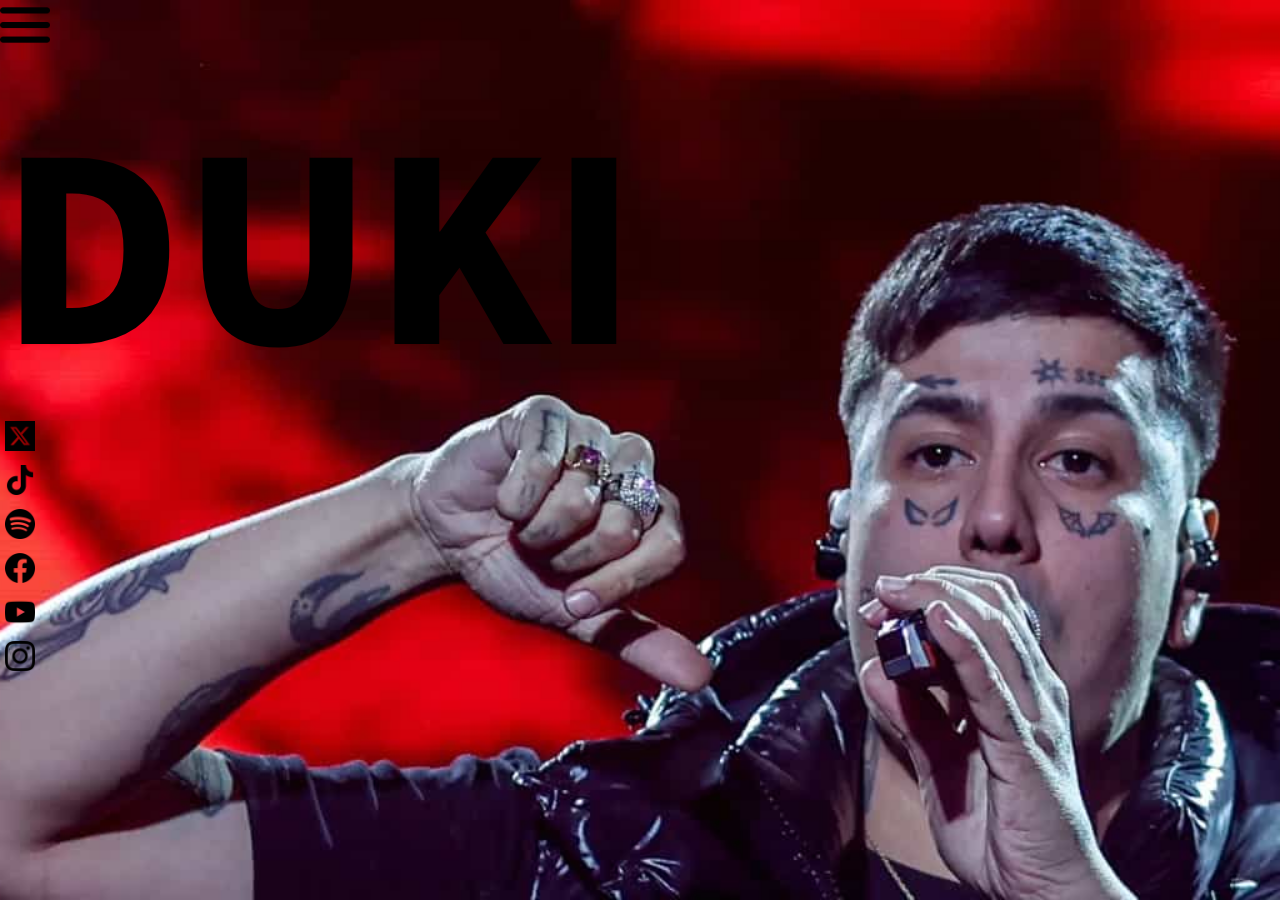
==== index.html @ d8f94e11 "primer commit" ====
<!DOCTYPE html>
<html lang="en">
<head>
    <meta charset="UTF-8">
    <meta name="viewport" content="width=device-width, initial-scale=1.0">
    <link rel="stylesheet" href="./css/style.css">
    <title>Duki Web</title>
</head>
<body class="body-index">
    <header class="header">
		<div class="container">
		<div class="btn-menu">
			<label class="logo-menu" for="btn-menu"><img src="./img/menu-burger.png" alt=""></label>
		</div>
        <input type="checkbox" id="btn-menu">
        <div class="container-menu">
        <div class="cont-menu">
            <nav>
                <a href="./index.html">Inicio</a>
                <a href="./pages/bio.html">Biografia</a>
                <a href="./pages/hits.html">Galeria</a>
                <a href="./pages/tour.html">Tour</a>
                <a href="./pages/discografica.html">Discografica</a>
                <a href="./pages/tienda.html">Tienda</a>
                <a href="./pages/contacto.html">Contacto</a>
            </nav>
        <label class="logo-cross" for="btn-menu"><img src="./img/cross.png" alt=""></label>
        </div>
        </div>      
    </header>
    <main>
        <section>
            <h1 class="h1-index">DUKI</h1>
        </section>        
    </main>
    <footer>
        <!--REDES-->
        <ul>
            <li><a href="https://x.com/DukiSSJ?ref_src=twsrc%5Egoogle%7Ctwcamp%5Eserp%7Ctwgr%5Eauthor" target="_blank"><img src="./img/twitter-alt-square.png" alt=""></a></li>
            <li><a href="https://www.tiktok.com/@duki?lang=es" target="_blank"><img src="./img/tik-tok.png" alt=""></a></li>
            <li><a href="https://open.spotify.com/intl-es/artist/1bAftSH8umNcGZ0uyV7LMg" target="_blank"><img src="./img/spotify.png" alt=""></a></li>
            <li><a href="https://www.facebook.com/DUKISSJ/" target="_blank"><img src="./img/facebook.png" alt=""></a></li>
            <li><a href="https://www.youtube.com/channel/UCJUYcEdvnYFGajHBW0Nao3w" target="_blank"><img src="./img/youtube.png" alt=""></a></li>
            <li><a href="https://www.instagram.com/duki/" target="_blank"><img src="./img/instagram.png" alt=""></a></li>
        </ul>
    </footer>
</body>
</html>
---- css/style.css ----
@import url('https://fonts.googleapis.com/css2?family=Noto+Sans+JP:wght@100..900&display=swap');

*{
    margin: 0;
    padding: 0;
    box-sizing: border-box;
}

/*CSS INDEX*/

/*Menù lateral*/
#btn-menu{
	display: none;
}
.container-menu{
	position: absolute;
	background: rgba(0,0,0);
	width: 100%;
	height: 100vh;
	top: 0;left: 0;
	transition: all 500ms ease;
	opacity: 0;
	visibility: hidden;	
	z-index: 2;
}
#btn-menu:checked ~ .container-menu{
	opacity: 1;
	visibility: visible;
}
.cont-menu{
	width: 100%;
	max-width: 250px;
	background: #1c1c1c;
	height: 100vh;
	position: relative;
	transition: all 500ms ease;
	transform: translateX(-100%);
}
#btn-menu:checked ~ .container-menu .cont-menu{
	transform: translateX(0%);
}
.cont-menu nav{
	transform: translateY(15%);
}
.cont-menu nav a{
	display: block;
	text-decoration: none;
	padding: 20px;
	color: #c7c7c7;
	border-left: 5px solid transparent;
	transition: all 400ms ease;
	font-family: 'Noto Sans JP';
	font-weight: 500;
}
.cont-menu nav a:hover{
	border-left: 5px solid #c7c7c7;
	background: #1f1f1f;
}
.cont-menu label{
	position: absolute;
	right: 5px;
	top: 10px;
	color: #fff;
	cursor: pointer;
	font-size: 18px;
}
/*Fin de Menù lateral*/


.logo-menu img{
	display: inline;
	width: 50px;
	height: 50px;
}
.logo-cross img{
	display: inline;
	width: 30px;
	height: 30px;
}

.h1-index{
	font-family: 'Noto Sans JP';
	font-weight: 900;
	font-size: 250px;
}

.body-index{
	background-image: url(../img/duki-index.jpg);
	background-repeat: no-repeat;
	background-position: center center;
	background-attachment: fixed;
	background-size: cover;
}
footer{
	position: absolute;
	z-index: 1;
}
footer ul li img{
	width: 30px;
	height: 30px;
	margin: 5px;
}

/* FIN CSS INDEX */

/* CSS BIO */

.body-bio{
	background-color: #646672;
}

.section-text-bio{
	width: 700px;
	height: 875px;
}

.h1-bio{
	display: block;
	font-family: 'Noto Sans JP';
	font-weight: 600;
	font-size: 50px;
	text-align: center;
	margin: 30px;
}

.text-bio{
	width: 650px;
	height: 700px;
	overflow: auto;
}

.text-bio p {
	font-family: 'Noto Sans JP';
	font-weight: 200;
	padding: 5px;
	text-align: justify;
}
.section-img-bio img{
	width: 650px;
	height: 700px;
}

/* CCS GALERIA */

.main-galeria section h1, .main-galeria section h2{
	font-family: 'Noto Sans JP';
	font-weight: 600;
	font-size: 50px;
	margin: 30px;
}

.fotos img{
	display: inline;
	width: 400px;
	height: 300px;
}

/* CSS TOUR*/

.body-tour{
	background-image: url(../img/WhatsApp\ Image\ 2024-07-27\ at\ 21.27.11.jpeg);
	background-repeat: no-repeat;
	background-position: center center;
	background-attachment: fixed;
	background-size: cover;
}

.body-tour main section h1{
	font-family: 'Noto Sans JP';
	font-weight: 600;
	font-size: 75px;
	text-align: center;
	color: white;
	margin: 10px;
}

.body-tour main section table{
	font-family: 'Noto Sans JP';
	font-weight: 400;
	font-size: 30px;
	color: black;
}

.comprar{
	text-decoration: none;
}

/* CSS DISCOGRAFICA */

.body-discografica main section div h1{
	font-family: 'Noto Sans JP';
	font-weight: 500;
	font-size: 50px;
}

.body-discografica main section div p{
	font-family: 'Noto Sans JP';
	font-weight: 300;
	font-size: 25px;
}

/* CSS TIENDA */

.tienda{
	font-family: 'Noto Sans JP';
	font-weight: 800;
	font-size: 150px;
	text-align: center;
	background-image: url(../img/ameri.jpeg);
	background-repeat: no-repeat;
	background-position: center center;
	background-attachment: fixed;
	background-size: cover; 
}

.tarjeta-producto{
	width: 410px;
	height: 460px;
	border: 2px solid gray;
	margin: 20px;
	text-align: center;
}

.tarjeta-producto img{
	width: 100%;
	height: 350px;
}
.tarjeta-producto h2{
	margin-bottom: 5px;
	font-family: 'Noto Sans JP';
	font-weight: 500;
}
.tarjeta-producto a{
	background-color: #1c1c1c;
	text-decoration: none;
	color: white;
	padding: 2px;
	font-family: 'Note Sans JP';
	font-weight: 200;
}

/* CSS CONTACTO */

.body-contacto main section div h1{
	font-family: 'Noto Sans JP';
	font-weight: 500;
	font-size: 50px;
}

.body-contacto main section div p{
	font-family: 'Noto Sans JP';
	font-size: 25px;
	width: 500px;
}

form{
	width: 500px;
}

.form-group{
	font-family: 'Noto Sans JP';
	font-weight: 500;
	font-size: 20px;
}
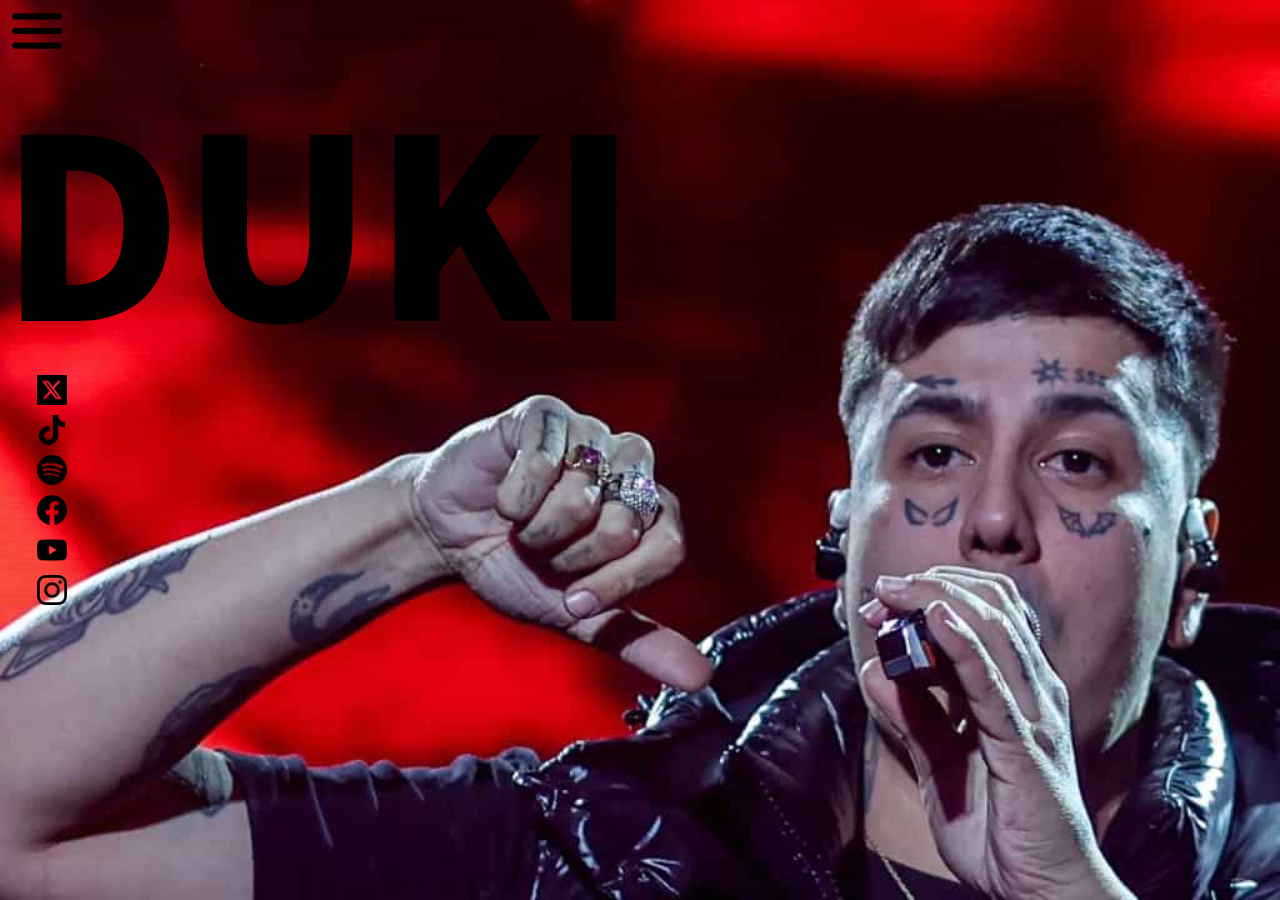
==== commit e393c45a: "aplicando boostrap" ====
--- a/index.html
+++ b/index.html
@@ -1,48 +1,67 @@
 <!DOCTYPE html>
 <html lang="en">
+
 <head>
     <meta charset="UTF-8">
     <meta name="viewport" content="width=device-width, initial-scale=1.0">
     <link rel="stylesheet" href="./css/style.css">
-    <title>Duki Web</title>
+    <link href="https://cdn.jsdelivr.net/npm/bootstrap@5.3.3/dist/css/bootstrap.min.css" rel="stylesheet"
+        integrity="sha384-QWTKZyjpPEjISv5WaRU9OFeRpok6YctnYmDr5pNlyT2bRjXh0JMhjY6hW+ALEwIH" crossorigin="anonymous">
+    <title>DataDuki</title>
 </head>
+
 <body class="body-index">
     <header class="header">
-		<div class="container">
-		<div class="btn-menu">
-			<label class="logo-menu" for="btn-menu"><img src="./img/menu-burger.png" alt=""></label>
-		</div>
-        <input type="checkbox" id="btn-menu">
-        <div class="container-menu">
-        <div class="cont-menu">
-            <nav>
-                <a href="./index.html">Inicio</a>
-                <a href="./pages/bio.html">Biografia</a>
-                <a href="./pages/hits.html">Galeria</a>
-                <a href="./pages/tour.html">Tour</a>
-                <a href="./pages/discografica.html">Discografica</a>
-                <a href="./pages/tienda.html">Tienda</a>
-                <a href="./pages/contacto.html">Contacto</a>
-            </nav>
-        <label class="logo-cross" for="btn-menu"><img src="./img/cross.png" alt=""></label>
+        <button class="btn btn-outline menu-boton" type="button" data-bs-toggle="offcanvas"
+            data-bs-target="#offcanvasWithBothOptions" aria-controls="offcanvasWithBothOptions"><img src=".//img/menu-burger.png" alt="">
+        </button>
+
+        <div class="offcanvas offcanvas-start menu-color" data-bs-scroll="true" tabindex="-1" id="offcanvasWithBothOptions"
+            aria-labelledby="offcanvasWithBothOptionsLabel">
+            <div class="offcanvas-header menu-color">
+                <h5 class="offcanvas-title nav-color" id="offcanvasWithBothOptionsLabel">DataDuki</h5>
+                <button type="button" class="btn-close" data-bs-dismiss="offcanvas" aria-label="Close"></button>
+            </div>
+            <div class="offcanvas-body menu-color">
+                <nav>
+                    <ul>
+                        <li><a href="./index.html">Inicio</a></li>
+                        <li><a href="./pages/bio.html">Biografia</a></li>
+                        <li><a href="./pages/hits.html">Galeria</a></li>
+                        <li><a href="./pages/tour.html">Tour</a></li>
+                        <li><a href="./pages/discografica.html">Discografica</a></li>
+                        <li><a href="./pages/tienda.html">Tienda</a></li>
+                        <li><a href="./pages/contacto.html">Contacto</a></li>
+                    </ul>
+                </nav>
+            </div>
         </div>
-        </div>      
     </header>
     <main>
         <section>
             <h1 class="h1-index">DUKI</h1>
-        </section>        
+        </section>
     </main>
     <footer>
         <!--REDES-->
         <ul>
-            <li><a href="https://x.com/DukiSSJ?ref_src=twsrc%5Egoogle%7Ctwcamp%5Eserp%7Ctwgr%5Eauthor" target="_blank"><img src="./img/twitter-alt-square.png" alt=""></a></li>
-            <li><a href="https://www.tiktok.com/@duki?lang=es" target="_blank"><img src="./img/tik-tok.png" alt=""></a></li>
-            <li><a href="https://open.spotify.com/intl-es/artist/1bAftSH8umNcGZ0uyV7LMg" target="_blank"><img src="./img/spotify.png" alt=""></a></li>
-            <li><a href="https://www.facebook.com/DUKISSJ/" target="_blank"><img src="./img/facebook.png" alt=""></a></li>
-            <li><a href="https://www.youtube.com/channel/UCJUYcEdvnYFGajHBW0Nao3w" target="_blank"><img src="./img/youtube.png" alt=""></a></li>
-            <li><a href="https://www.instagram.com/duki/" target="_blank"><img src="./img/instagram.png" alt=""></a></li>
+            <li><a href="https://x.com/DukiSSJ?ref_src=twsrc%5Egoogle%7Ctwcamp%5Eserp%7Ctwgr%5Eauthor"
+                    target="_blank"><img src="./img/twitter-alt-square.png" alt=""></a></li>
+            <li><a href="https://www.tiktok.com/@duki?lang=es" target="_blank"><img src="./img/tik-tok.png" alt=""></a>
+            </li>
+            <li><a href="https://open.spotify.com/intl-es/artist/1bAftSH8umNcGZ0uyV7LMg" target="_blank"><img
+                        src="./img/spotify.png" alt=""></a></li>
+            <li><a href="https://www.facebook.com/DUKISSJ/" target="_blank"><img src="./img/facebook.png" alt=""></a>
+            </li>
+            <li><a href="https://www.youtube.com/channel/UCJUYcEdvnYFGajHBW0Nao3w" target="_blank"><img
+                        src="./img/youtube.png" alt=""></a></li>
+            <li><a href="https://www.instagram.com/duki/" target="_blank"><img src="./img/instagram.png" alt=""></a>
+            </li>
         </ul>
     </footer>
+    <script src="https://cdn.jsdelivr.net/npm/bootstrap@5.3.3/dist/js/bootstrap.bundle.min.js"
+        integrity="sha384-YvpcrYf0tY3lHB60NNkmXc5s9fDVZLESaAA55NDzOxhy9GkcIdslK1eN7N6jIeHz"
+        crossorigin="anonymous"></script>
 </body>
+
 </html>--- a/css/style.css
+++ b/css/style.css
@@ -8,80 +8,34 @@
 
 /*CSS INDEX*/
 
-/*Menù lateral*/
-#btn-menu{
-	display: none;
-}
-.container-menu{
-	position: absolute;
-	background: rgba(0,0,0);
-	width: 100%;
-	height: 100vh;
-	top: 0;left: 0;
-	transition: all 500ms ease;
-	opacity: 0;
-	visibility: hidden;	
-	z-index: 2;
-}
-#btn-menu:checked ~ .container-menu{
-	opacity: 1;
-	visibility: visible;
-}
-.cont-menu{
-	width: 100%;
-	max-width: 250px;
-	background: #1c1c1c;
-	height: 100vh;
-	position: relative;
-	transition: all 500ms ease;
-	transform: translateX(-100%);
-}
-#btn-menu:checked ~ .container-menu .cont-menu{
-	transform: translateX(0%);
-}
-.cont-menu nav{
-	transform: translateY(15%);
-}
-.cont-menu nav a{
-	display: block;
-	text-decoration: none;
-	padding: 20px;
-	color: #c7c7c7;
-	border-left: 5px solid transparent;
-	transition: all 400ms ease;
-	font-family: 'Noto Sans JP';
-	font-weight: 500;
-}
-.cont-menu nav a:hover{
-	border-left: 5px solid #c7c7c7;
-	background: #1f1f1f;
-}
-.cont-menu label{
-	position: absolute;
-	right: 5px;
-	top: 10px;
-	color: #fff;
-	cursor: pointer;
-	font-size: 18px;
-}
-/*Fin de Menù lateral*/
-
-
-.logo-menu img{
-	display: inline;
+header button img{
 	width: 50px;
 	height: 50px;
 }
-.logo-cross img{
-	display: inline;
-	width: 30px;
-	height: 30px;
+
+.menu-boton{
+	border: none !important;
+}
+
+.btn-close{
+	--bs-btn-close-focus-shadow: none !important;
+}
+
+.menu-color{
+	background-color: black;
+}
+
+.nav-color{
+	color: #C9D1DD;
+	font-family: 'Noto Sans JP';
+	font-weight: 500;
 }
 
 .h1-index{
 	font-family: 'Noto Sans JP';
 	font-weight: 900;
 	font-size: 250px;
+	color: black;
 }
 
 .body-index{
@@ -101,6 +55,16 @@
 	margin: 5px;
 }
 
+li{
+	list-style-type: none;
+}
+li a{
+	text-decoration: none;
+	color: #C9D1DD;
+	font-family: 'Noto Sans JP';
+	font-weight: 500;
+}
+
 /* FIN CSS INDEX */
 
 /* CSS BIO */
@@ -170,19 +134,25 @@
 	font-weight: 600;
 	font-size: 75px;
 	text-align: center;
-	color: white;
+	color: #E30413;
 	margin: 10px;
 }
 
-.body-tour main section table{
-	font-family: 'Noto Sans JP';
-	font-weight: 400;
-	font-size: 30px;
-	color: black;
-}
-
-.comprar{
-	text-decoration: none;
+.btn-primary {
+    
+    --bs-btn-bg: #E30413 !important;
+    --bs-btn-border-color: #E30413 !important;
+    
+    --bs-btn-hover-bg: #E30413 !important;
+    --bs-btn-hover-border-color: #E30413 !important;
+    
+    
+    --bs-btn-active-bg: #E30413 !important;
+    --bs-btn-active-border-color: #E30413 !important;
+    
+    
+    --bs-btn-disabled-bg: #E30413 !important;
+    --bs-btn-disabled-border-color: #E30413 !important;
 }
 
 /* CSS DISCOGRAFICA */
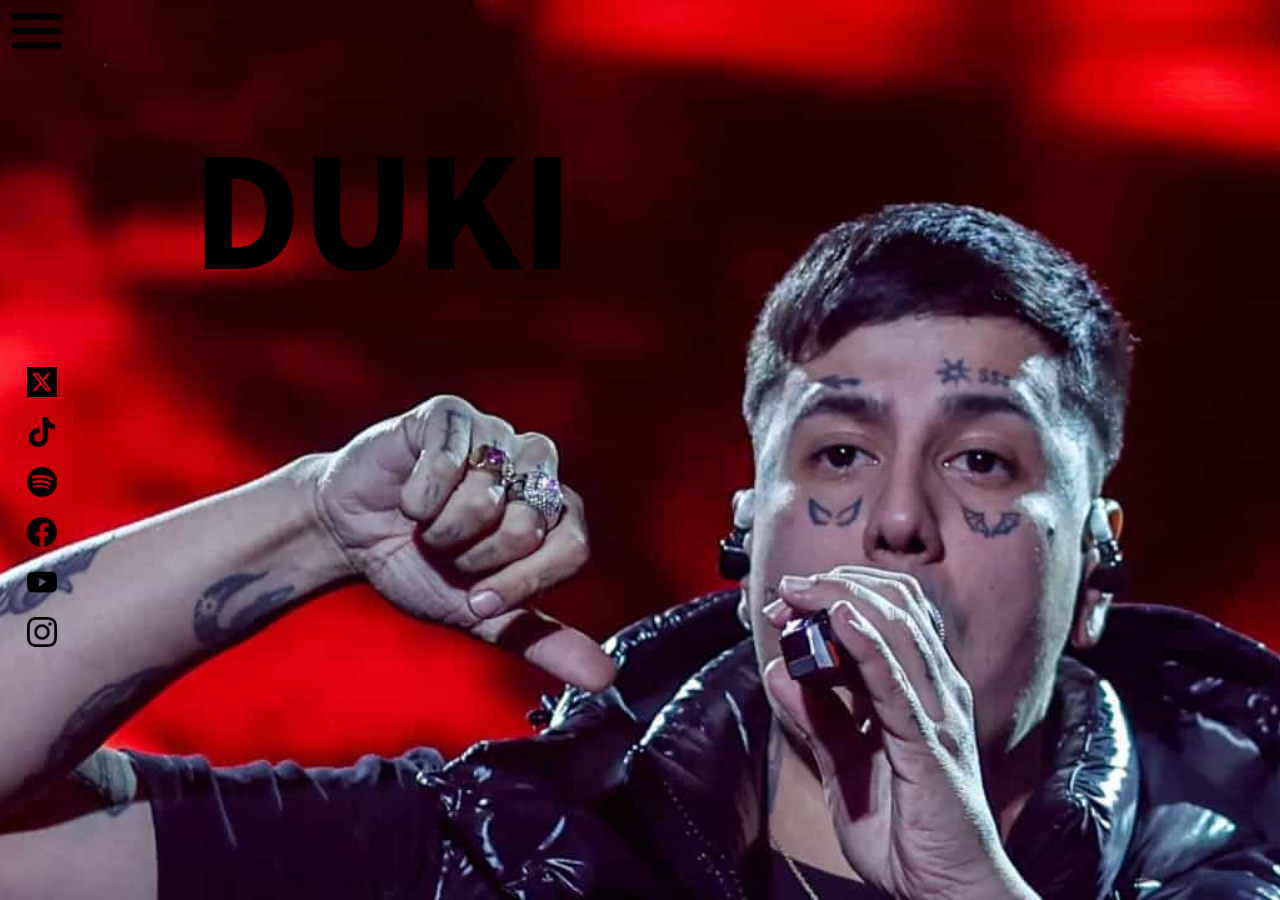
==== commit 2bc7d889: "aplicando grid" ====
--- a/index.html
+++ b/index.html
@@ -37,10 +37,8 @@
             </div>
         </div>
     </header>
-    <main>
-        <section>
+    <main class="main-index">
             <h1 class="h1-index">DUKI</h1>
-        </section>
     </main>
     <footer>
         <!--REDES-->
--- a/css/style.css
+++ b/css/style.css
@@ -5,13 +5,16 @@
     padding: 0;
     box-sizing: border-box;
 }
-
-/*CSS INDEX*/
-
+html{
+	width: 100vh;
+	height: 100vh;
+}
 header button img{
 	width: 50px;
 	height: 50px;
 }
+/*CSS INDEX*/
+
 
 .menu-boton{
 	border: none !important;
@@ -34,25 +37,48 @@
 .h1-index{
 	font-family: 'Noto Sans JP';
 	font-weight: 900;
-	font-size: 250px;
+	font-size: 200px;
 	color: black;
+	width: 535px;
+	height: 220px;
 }
 
 .body-index{
 	background-image: url(../img/duki-index.jpg);
 	background-repeat: no-repeat;
-	background-position: center center;
+	background-position: center;
 	background-attachment: fixed;
 	background-size: cover;
-}
+	display: grid;
+	grid-template-rows: 113.69px 113.69px 113.69px 113.69px 113.69px 113.69px 113.69px 113.69px;
+	grid-template-columns: 192px 192px 192px 192px 192px 192px 192px 192px 192px 192px;
+	width: 100vh;
+	height: 100vh;
+}
+
+
+
+.main-index{
+	grid-row: 2;
+	grid-column: 3/5;
+}
+
+
 footer{
-	position: absolute;
-	z-index: 1;
+	grid-row: 7;
+	grid-column: 1;
+}
+
+footer ul{
+	width: 74px;
+	margin: 0;
+	padding: 6px 12px;
 }
 footer ul li img{
 	width: 30px;
 	height: 30px;
-	margin: 5px;
+	margin-top: 5px;
+	margin-bottom: 5px;
 }
 
 li{
@@ -64,60 +90,524 @@
 	font-family: 'Noto Sans JP';
 	font-weight: 500;
 }
-
+@media screen and (max-width: 1444px) {
+	.body-index{
+		background-position: 80%;
+		height: 100vh;
+		
+	}
+	.main-index{
+		grid-column: 2/4;
+	}
+	.h1-index{
+		font-size: 150px;
+	}
+	.offcanvas-backdrop.show {
+		width: 100%;
+		height: 100%;
+	}
+	footer{
+		grid-row: 4;
+		grid-column: 1;
+	}
+	footer ul{
+		width: 300px;
+		margin: 10px;
+	}
+	footer ul li{
+		padding: 5px;
+	}
+}
+
+@media screen and (max-width: 1000px){
+	.body-index{
+		grid-template-rows: 50px 113.69px 113.69px 113.69px 113.69px 113.69px 113.69px 113.69px;
+		grid-template-columns: 152px 192px 192px 192px 192px 192px;
+	}
+	.h1-index{
+		font-size: 100px;
+	}
+	.offcanvas-backdrop.show {
+		width: 100%;
+		height: 100%;
+	}
+	footer{
+		grid-row: 5;
+		grid-column: 1;
+	}
+	footer ul{
+		width: 300px;
+		margin: 10px;
+	}
+	footer ul li{
+		
+		padding: 5px;
+	}
+}
+
+@media screen and (max-width: 770px){
+	.body-index{
+		background-position: 87%; 
+		height: 100vh;
+		grid-template-rows: 50px 113.69px 113.69px 113.69px 113.69px 113.69px 113.69px 113.69px;
+		grid-template-columns: 152px 250px 192px 192px 192px ;
+	}
+	.main-index{
+		grid-column: 2/4;
+	}
+	.h1-index{
+		font-size: 100px;
+	}
+	.offcanvas-backdrop.show {
+		width: 100%;
+		height: 100%;
+	}
+	footer{
+		grid-row: 1;
+		grid-column: 3;
+	}
+	footer ul{
+		width: 300px;
+		margin: 10px;
+	}
+	footer ul li{
+		display: inline;
+		padding: 5px;
+	}
+}
+
+@media screen and (max-width: 550px){
+	.body-index{
+		background-position: 85%; 
+		height: 100vh;
+		grid-template-rows: 50px 113.69px 113.69px 113.69px 113.69px 113.69px 113.69px 113.69px;
+		grid-template-columns: 152px 192px 192px 192px ;
+	}
+	.main-index{
+		grid-column: 2/4;
+	}
+	.h1-index{
+		font-size: 150px;
+	}
+	.offcanvas-backdrop.show {
+		width: 100vh;
+		height: 100%;
+	}
+	footer{
+		grid-row: 1;
+		grid-column: 3;
+	}
+	footer ul{
+		width: 300px;
+		margin: 10px;
+	}
+	footer ul li{
+		display: inline;
+		padding: 5px;
+	}
+}
+@media screen and (max-width: 375px){
+	.body-index{
+		background-position: 82%; 
+		height: 100vh;
+		grid-template-columns: 152px 192px 192px 192px ;
+	}
+	.main-index{
+		grid-column: 2/4;
+	}
+	.h1-index{
+		font-size: 150px;
+	}
+	.offcanvas-backdrop.show {
+		width: 100vh;
+		height: 100%;
+	}
+	footer{
+		grid-row: 1;
+		grid-column: 3;
+	}
+	footer ul{
+		width: 300px;
+		margin: 10px;
+	}
+	footer ul li{
+		display: inline;
+		padding: 5px;
+	}
+}
 /* FIN CSS INDEX */
 
 /* CSS BIO */
 
 .body-bio{
-	background-color: #646672;
-}
-
-.section-text-bio{
-	width: 700px;
-	height: 875px;
-}
+	background-color: #c9d1dd;
+	display: grid;
+	grid-template-rows: 113.69px 113.69px 113.69px 113.69px 113.69px 113.69px 113.69px 113.69px;
+	grid-template-columns: 192px 192px 192px 192px 192px 192px 192px 192px 192px 192px;
+	width: 100vh;
+	height: 100vh;
+}
+.main-bio{
+	width: 1532px;
+	height: 909.52px;
+	grid-row: 1;
+	grid-column: 2/9;
+	display: grid;
+	grid-template-rows: 113.69px 113.69px 113.69px 113.69px 113.69px 113.69px 113.69px 113.69px;
+	grid-template-columns: 192px 192px 192px 192px 192px 192px 192px 192px;
+}
+
 
 .h1-bio{
-	display: block;
-	font-family: 'Noto Sans JP';
-	font-weight: 600;
+	font-family: 'Noto Sans JP';
+	font-weight: 900;
 	font-size: 50px;
-	text-align: center;
+	text-align: left;
 	margin: 30px;
+	grid-row: 1;
+	grid-column: 4/7;
+	color: black;
 }
 
 .text-bio{
-	width: 650px;
+	width: 768px;
 	height: 700px;
 	overflow: auto;
+	grid-row: 2;
+	grid-column: 1;
+	padding: 10px;
+	color: black;
+}
+
+.text-bio::-webkit-scrollbar{
+	background-color: #c9d1dd;
+	width: 7px;
+	padding: 10px;
+}
+.text-bio::-webkit-scrollbar-thumb{
+	background-color: black;
+	border-radius: 5px;
+	padding: 5px;
 }
 
 .text-bio p {
 	font-family: 'Noto Sans JP';
-	font-weight: 200;
+	font-weight: 600;
 	padding: 5px;
 	text-align: justify;
-}
-.section-img-bio img{
-	width: 650px;
+	margin-right: 30px;
+}
+.img-bio{
+	width: 768px;
 	height: 700px;
-}
-
+	grid-row: 2;
+	grid-column: 5;
+	margin-left: 30px;
+	border-radius: 5px;
+}
+.footer-bio{
+	grid-row: 7;
+}
+@media screen and (max-width: 1440px) {
+	.body-bio{
+		grid-template-rows: 75px 113.69px 113.69px 113.69px 113.69px 113.69px 113.69px 113.69px;
+		grid-template-columns: 50px 192px 192px 192px 192px 192px 192px 192px 192px 192px;
+	}
+	.main-bio{
+		grid-row: 2;
+		grid-column: 2/9;
+		grid-template-rows: 113.69px 113.69px 113.69px 113.69px 113.69px 113.69px 113.69px 113.69px;
+		grid-template-columns: 192px 250px 192px 172px 192px 192px 192px 192px;
+	}
+	.h1-bio{
+		grid-column: 3/6;
+	}
+	.img-bio{
+		width: 508px;
+		
+	}
+	.footer-bio{
+		grid-row: 1;
+		grid-column: 7;
+	}
+	.footer-bio ul{
+		width: 300px;
+		margin: 10px;
+	}
+	.footer-bio ul li{
+		display: inline;
+		padding: 5px;
+	}
+	.offcanvas-backdrop.show {
+		width: 100%;
+		height: 100%;
+	}	
+
+}
+@media screen and (max-width: 1000px) {
+	.h1-bio{
+		grid-row: 2;
+		grid-column: 2/7;	
+	}
+	.main-bio{
+		width: 1000px;
+		grid-template-columns: 250px 192px 192px 192px 192px 192px 192px 192px;
+	}
+	.text-bio{
+		width: 1000px;
+		height: 2600px;
+		grid-row: 7;
+		grid-column: 1;
+	}
+	.img-bio{
+		width: 450px;
+		height: 450px;
+		grid-row: 3;
+		grid-column: 2;
+		margin-left: 0;
+		border-radius: 5px;
+	}
+	.footer-bio{
+		grid-row: 1;
+		grid-column: 6;
+	}
+	.footer-bio ul{
+		width: 300px;
+		margin: 10px;
+	}
+	.footer-bio ul li{
+		display: inline;
+		padding: 5px;
+	}
+	.offcanvas-backdrop.show {
+		width: 100%;
+		height: 100%;
+	}
+}
+@media screen and (max-width: 770px) {
+	.h1-bio{
+		grid-row: 2;
+		grid-column: 2/7;	
+	}
+	.main-bio{
+		width: 1000px;
+		grid-template-columns: 250px 192px 192px 192px 192px 192px 192px 192px;
+	}
+	.text-bio{
+		width: 1000px;
+		height: 2600px;
+		grid-row: 7;
+		grid-column: 1;
+	}
+	.img-bio{
+		width: 450px;
+		height: 450px;
+		grid-row: 3;
+		grid-column: 2;
+		margin-left: 0;
+		border-radius: 5px;
+	}
+	.footer-bio{
+		grid-row: 1;
+		grid-column: 6;
+	}
+	.footer-bio ul{
+		width: 300px;
+		margin: 10px;
+	}
+	.footer-bio ul li{
+		display: inline;
+		padding: 5px;
+	}
+	.offcanvas-backdrop.show {
+		width: 100%;
+		height: 100%;
+	}
+}
+
+@media screen and (max-width: 550px) {
+	.h1-bio{
+		grid-row: 2;
+		grid-column: 2/7;	
+	}
+	.main-bio{
+		width: 1000px;
+		grid-template-columns: 250px 192px 192px 192px 192px 192px 192px 192px;
+	}
+	.text-bio{
+		width: 1000px;
+		height: 2600px;
+		grid-row: 7;
+		grid-column: 1;
+	}
+	.img-bio{
+		width: 450px;
+		height: 450px;
+		grid-row: 3;
+		grid-column: 2;
+		margin-left: 0;
+		border-radius: 5px;
+	}
+	.footer-bio{
+		grid-row: 1;
+		grid-column: 6;
+	}
+	.footer-bio ul{
+		width: 300px;
+		margin: 10px;
+	}
+	.footer-bio ul li{
+		display: inline;
+		padding: 5px;
+	}
+	.offcanvas-backdrop.show {
+		width: 100%;
+		height: 100%;
+	}
+}
+
+@media screen and (max-width: 375px) {
+	.h1-bio{
+		grid-row: 2;
+		grid-column: 2/7;	
+	}
+	.main-bio{
+		width: 1000px;
+		grid-template-columns: 250px 192px 192px 192px 192px 192px 192px 192px;
+	}
+	.text-bio{
+		width: 1000px;
+		height: 2600px;
+		overflow: auto;
+		grid-row: 7;
+		grid-column: 1;
+		padding: 10px;
+		color: black;
+	}
+	.img-bio{
+		width: 450px;
+		height: 450px;
+		grid-row: 3;
+		grid-column: 2;
+		margin-left: 0;
+		border-radius: 5px;
+	}
+	.footer-bio{
+		grid-row: 1;
+		grid-column: 6;
+	}
+	.footer-bio ul{
+		width: 300px;
+		margin: 10px;
+	}
+	.footer-bio ul li{
+		display: inline;
+		padding: 5px;
+	}
+	.offcanvas-backdrop.show {
+		width: 100%;
+		height: 100%;
+	}
+}
 /* CCS GALERIA */
 
-.main-galeria section h1, .main-galeria section h2{
+.body-galeria{
+	display: grid;
+	grid-template-rows: 113.69px 113.69px 113.69px 113.69px 113.69px 113.69px 113.69px 113.69px;
+	grid-template-columns: 192px 192px 192px 192px 192px 192px 192px 192px 192px ;
+	background-color: #C9D1DD;
+}
+.main-galeria{
+	width: 1575px;
+	
+	display: grid;
+	grid-template-rows: 113.69px 113.69px 113.69px 113.69px 113.69px 113.69px 113.69px 113.69px  113.69px 113.69px 113.69px 113.69px 113.69px 113.69px 113.69px 113.69px;
+	grid-template-columns: 192px 192px 192px 192px 192px 192px 200px   ;
+	grid-column: 2/10;
+	grid-row: 1/9;
+	overflow: scroll;
+	margin-top: 10px;
+}
+.main-galeria::-webkit-scrollbar{
+	background-color: #C9D1DD;
+	width: 7px;
+	
+
+}
+.main-galeria::-webkit-scrollbar-thumb{
+	background-color: red;
+	border-radius: 5px;
+	
+
+}
+.section-galeria{
+	display: grid;
+	grid-template-rows: 113.69px 113.69px 113.69px 75px 113.69px 113.69px 113.69px;
+	grid-template-columns: 192px 192px 290px 192px 192px 192px 192px ;
+	grid-column: 1/10;
+	grid-row: 1/9;
+	
+}
+
+.main-galeria .section-galeria h1{
 	font-family: 'Noto Sans JP';
 	font-weight: 600;
 	font-size: 50px;
 	margin: 30px;
-}
-
-.fotos img{
+	grid-row: 1;
+	grid-column: 4;
+	color: red;
+}
+.fotos-1{
+	grid-row: 2;
+	grid-column: 2/9;
+	
+}
+.fotos-2{
+	grid-row: 5;
+	grid-column: 2/9;
+	
+}
+.fotos-1 img, .fotos-2 img{
 	display: inline;
 	width: 400px;
 	height: 300px;
-}
+	padding: 5px;
+}
+
+.section-videos{
+	grid-row: 8;
+	grid-column: 1/9;
+	display: grid;
+	grid-template-rows: 113.69px 113.69px 113.69px 75px 113.69px 113.69px 113.69px;
+	grid-template-columns: 192px 192px 290px 192px 192px 192px 192px ;
+	
+}
+.section-videos h2{
+	font-family: 'Noto Sans JP';
+	font-weight: 600;
+	font-size: 50px;
+	margin: 30px;
+	grid-row: 1;
+	grid-column: 4;
+	color: red;
+}
+
+.video-1{
+	grid-row: 2;
+	grid-column: 2/9;
+}
+.video-2{
+	grid-row: 5;
+	grid-column: 2/9;
+}
+iframe{
+	display: inline;
+	width: 400px;
+	height: 300px;
+	padding: 5px;
+}
+
 
 /* CSS TOUR*/
 
@@ -127,15 +617,195 @@
 	background-position: center center;
 	background-attachment: fixed;
 	background-size: cover;
-}
-
-.body-tour main section h1{
+	display: grid;
+	grid-template-rows: 113.69px 113.69px 113.69px 113.69px 113.69px 113.69px 113.69px 113.69px;
+	grid-template-columns: 192px 192px 192px 192px 192px 192px 192px 192px 192px 192px;
+}
+
+.body-tour main h1{
 	font-family: 'Noto Sans JP';
 	font-weight: 600;
 	font-size: 75px;
 	text-align: center;
 	color: #E30413;
 	margin: 10px;
+	grid-row: 2;
+	grid-column: 3/7;
+}
+.main-tour{
+	display: grid;
+	grid-template-rows: 113.69px 113.69px 113.69px 113.69px 113.69px 113.69px 113.69px 113.69px;
+	grid-template-columns: 192px 192px 192px 192px 192px 192px 192px 192px  ;
+}
+.section-tour1{
+	grid-row: 3/9;
+	grid-column: 1/5;
+	display: grid;
+	grid-template-rows: 75px 75px 75px 75px 75px 75px 75px 75px 75px ;
+	grid-template-columns: 100px 500px 100px ;
+	
+}
+.section-tour2{
+	grid-row: 3/9;
+	grid-column: 5/9;
+	display: grid;
+	grid-template-rows: 75px 75px 75px 75px 75px 75px 75px 75px 75px ;
+	grid-template-columns: 100px 500px 100px ;
+	padding: 0;
+}
+
+.section-tour1 div p, .section-tour2 div p{
+	text-align: center;
+	color: #E30413;
+	font-family: 'Noto Sans JP';
+	font-weight: 600;
+	
+}
+
+.section-tour1 p, .section-tour2 p{
+	text-align: center;
+	color: #E30413;
+	font-family: 'Noto Sans JP';
+	font-weight: 600;
+}
+
+/* EVENTO 1 */
+
+.evento-1-fecha{
+	grid-row: 1;
+	grid-column: 1
+}
+.evento-1-lugar{
+	grid-row: 1;
+	grid-column: 2;
+}
+.boton-1{
+	grid-row: 1;
+	grid-column: 3;
+	width: 85px;
+	height: 45px;
+	
+}
+/* EVENTO 2*/
+
+.evento-2-fecha{
+	grid-row: 2;
+	grid-column: 1;
+}
+.evento-2-lugar{
+	grid-row: 2;
+	grid-column: 2;
+}
+.boton-2{
+	grid-row: 2;
+	grid-column: 3;
+	width: 85px;
+	height: 45px;
+}
+/* EVENTO 3*/
+.evento-3-fecha{
+	grid-row: 3;
+	grid-column: 1;
+}
+.evento-3-lugar{
+	grid-row: 3;
+	grid-column: 2;
+}
+.boton-3{
+	grid-row: 3;
+	grid-column: 3;
+	width: 85px;
+	height: 45px;
+}
+/* EVENTO 4*/
+.evento-4-fecha{
+	grid-row: 4;
+	grid-column: 1;
+}
+.evento-4-lugar{
+	grid-row: 4;
+	grid-column: 2;
+}
+.boton-4{
+	grid-row: 4;
+	grid-column: 3;
+	width: 85px;
+	height: 45px;
+}
+/* EVENTO 5*/
+.evento-5-fecha{
+	grid-row: 5;
+	grid-column: 1;
+}
+.evento-5-lugar{
+	grid-row: 5;
+	grid-column: 2;
+}
+.boton-5{
+	grid-row: 5;
+	grid-column: 3;
+	width: 85px;
+	height: 45px;
+}
+/* EVENTO 6*/
+.evento-6-fecha{
+	grid-row: 6;
+	grid-column: 1;
+}
+.evento-6-lugar{
+	grid-row: 6;
+	grid-column: 2;
+}
+.boton-6{
+	grid-row: 6;
+	grid-column: 3;
+	width: 85px;
+	height: 45px;
+}
+/* EVENTO 7*/
+.evento-7-fecha{
+	grid-row: 7;
+	grid-column: 1;
+}
+.evento-7-lugar{
+	grid-row: 7;
+	grid-column: 2;
+}
+.boton-7{
+	grid-row: 7;
+	grid-column: 3;
+	width: 85px;
+	height: 45px;
+}
+/* EVENTO 8*/
+.evento-8-fecha{
+	grid-row: 8;
+	grid-column: 1;
+}
+.evento-8-lugar{
+	grid-row: 8;
+	grid-column: 2;
+}
+.boton-8{
+	grid-row: 8;
+	grid-column: 3;
+	width: 85px;
+	height: 45px;
+}
+/* EVENTO 9*/
+.evento-9-fecha{
+	grid-row: 9;
+	grid-column: 1;
+}
+.evento-9-lugar{
+	grid-row: 9;
+	grid-column: 2;
+}
+.boton-9{
+	grid-row: 9;
+	grid-column: 3;
+	width: 85px;
+	height: 45px;
 }
 
 .btn-primary {
@@ -157,16 +827,91 @@
 
 /* CSS DISCOGRAFICA */
 
-.body-discografica main section div h1{
+.body-discografica{
+	display: grid;
+	grid-template-rows: 113.69px 113.69px 113.69px 113.69px 113.69px 113.69px 113.69px 113.69px;
+	grid-template-columns: 192px 192px 192px 192px 192px 192px 192px 192px 192px 192px;
+	background-color: #C9D1DD;
+}
+
+.main-discografica{
+	
+	display: grid;
+	grid-template-rows: 10.69px 183.69px 113.69px 113.69px 113.69px 113.69px 113.69px 113.69px;
+	grid-template-columns: 192px 192px 192px 192px 192px 192px 192px 192px 192px 192px;
+}
+
+.section-discografica-texto{
+	grid-row: 2;
+	grid-column: 1/7;
+	display: grid;
+	padding: 0;
+}
+
+.duki-spotify{
+	grid-row: 3;
+	grid-column: 1/10;
+	width: 1536px;
+	height: 300px;
+}
+
+.section-discografica-albunes{
+	grid-row: 5/8;
+	grid-column: 1/8;
+	padding: 10px;
+	grid-template-rows: 113.69px 113.69px 113.69px 113.69px;
+	grid-template-columns: 192px 192px 192px 192px 192px 192px 192px 192px 192px 192px;
+	display: grid;
+	padding: 0;
+}
+
+.album-1{
+	grid-row: 1;
+	grid-column: 1;
+}
+.album-2{
+	grid-row: 1;
+	grid-column: 4;
+}
+.album-3{
+	grid-row: 1;
+	grid-column: 7;
+}
+.album-4{
+	grid-row: 3;
+	grid-column: 1;
+}
+.album-5{
+	grid-row: 3;
+	grid-column: 4;
+}
+.album-6{
+	grid-row: 3;
+	grid-column: 7;
+}
+
+.section-discografica-albunes iframe{
+	width: 400px;
+	height: 300px;
+}
+
+
+.section-discografica-texto  h1{
 	font-family: 'Noto Sans JP';
 	font-weight: 500;
 	font-size: 50px;
-}
-
-.body-discografica main section div p{
+	color: #000;
+}
+.section-discografica-texto div{
+	padding: 0;
+}
+
+.section-discografica-texto div p{
 	font-family: 'Noto Sans JP';
 	font-weight: 300;
 	font-size: 25px;
+	margin: 0;
+	color: #000;
 }
 
 /* CSS TIENDA */
@@ -181,6 +926,11 @@
 	background-position: center center;
 	background-attachment: fixed;
 	background-size: cover; 
+	grid-row: 1/3;
+	grid-column: 1/11;
+	height: 200px;
+	width: 100%;
+	color: #000;
 }
 
 .tarjeta-producto{
@@ -199,9 +949,10 @@
 	margin-bottom: 5px;
 	font-family: 'Noto Sans JP';
 	font-weight: 500;
+	color: #000;
 }
 .tarjeta-producto a{
-	background-color: #1c1c1c;
+	background-color: #000;
 	text-decoration: none;
 	color: white;
 	padding: 2px;
@@ -209,27 +960,106 @@
 	font-weight: 200;
 }
 
+.body-tienda{
+	display: grid;
+	grid-template-rows: 113.69px 113.69px 113.69px 113.69px 113.69px 113.69px 113.69px 113.69px;
+	grid-template-columns: 192px 192px 192px 192px 192px 192px 192px 192px 192px 192px;
+}
+.main-tienda{
+	display: grid;
+	grid-template-rows: 113.69px 113.69px 113.69px 113.69px 113.69px 113.69px 113.69px 113.69px;
+	grid-template-columns: 75px 192px 192px 192px 192px 192px 192px 192px 192px 301px;
+	grid-row: 1;
+	grid-column: 1;
+}
+
+.section-tienda{
+	grid-row: 3/9;
+	grid-column: 2/9;
+	display: grid;
+	grid-template-rows: 113.69px 113.69px 113.69px 113.69px 113.69px 113.69px 113.69px 113.69px;
+	grid-template-columns: 75px 192px 192px 192px 192px 75px 192px 192px 75px 192px;
+}
+.producto-1{
+	grid-row: 2;
+	grid-column: 1;
+}
+.producto-2{
+	grid-row: 2;
+	grid-column: 4;
+}
+.producto-3{
+	grid-row: 2;
+	grid-column: 7;
+}
+.producto-4{
+	grid-row: 2;
+	grid-column: 10;
+}
+
+.header-tienda{
+	z-index: 1;
+	grid-row: 1;
+	grid-column: 1;
+}
 /* CSS CONTACTO */
 
-.body-contacto main section div h1{
+.body-contacto main section h1{
 	font-family: 'Noto Sans JP';
 	font-weight: 500;
-	font-size: 50px;
-}
-
-.body-contacto main section div p{
-	font-family: 'Noto Sans JP';
-	font-size: 25px;
-	width: 500px;
+	font-size: 75px;
+	color: #E30413;
+}
+
+.main-contacto section p{
+	font-family: 'Noto Sans JP';
+	font-size: 35px;
+	width: 675px;
+	grid-row: 2;
+	color: #E30413;
 }
 
 form{
 	width: 500px;
-}
-
-.form-group{
-	font-family: 'Noto Sans JP';
-	font-weight: 500;
-	font-size: 20px;
-}
-
+	height: 600px;
+	grid-row: 2;
+	grid-column: 6;
+}
+
+
+.body-contacto{
+	display: grid;
+	grid-template-rows: 113.69px 113.69px 113.69px 113.69px 113.69px 113.69px 113.69px 113.69px;
+	grid-template-columns: 192px 192px 192px 192px 192px 192px 192px 192px 192px 192px;
+	background-image: url(../img/duki-river.jpeg);
+	background-repeat: no-repeat;
+	background-position: center center;
+	background-attachment: fixed;
+	background-size: cover;
+}
+
+.main-contacto{
+	grid-row: 1;
+	grid-column: 1;
+	display: grid;
+	grid-template-rows: 113.69px 113.69px 113.69px 113.69px 113.69px 113.69px 113.69px 113.69px;
+	grid-template-columns: 192px 192px 192px 192px 192px 192px 192px 192px 192px 192px;
+}
+
+.main-contacto section{
+	grid-row: 2;
+	grid-column: 2;
+	display: grid;
+	grid-template-rows: 113.69px 113.69px 113.69px 113.69px 113.69px 113.69px 113.69px 113.69px;
+	grid-template-columns: 192px 192px 192px 192px 192px 192px 192px 192px 192px 192px;
+}
+
+.texto-form{
+	font-family: 'Noto Sans JP'!important;
+	font-weight: 500 !important;
+	font-size: 20px !important;
+	text-align: left;
+	margin: 5px;
+	color: #E30413;
+}
+
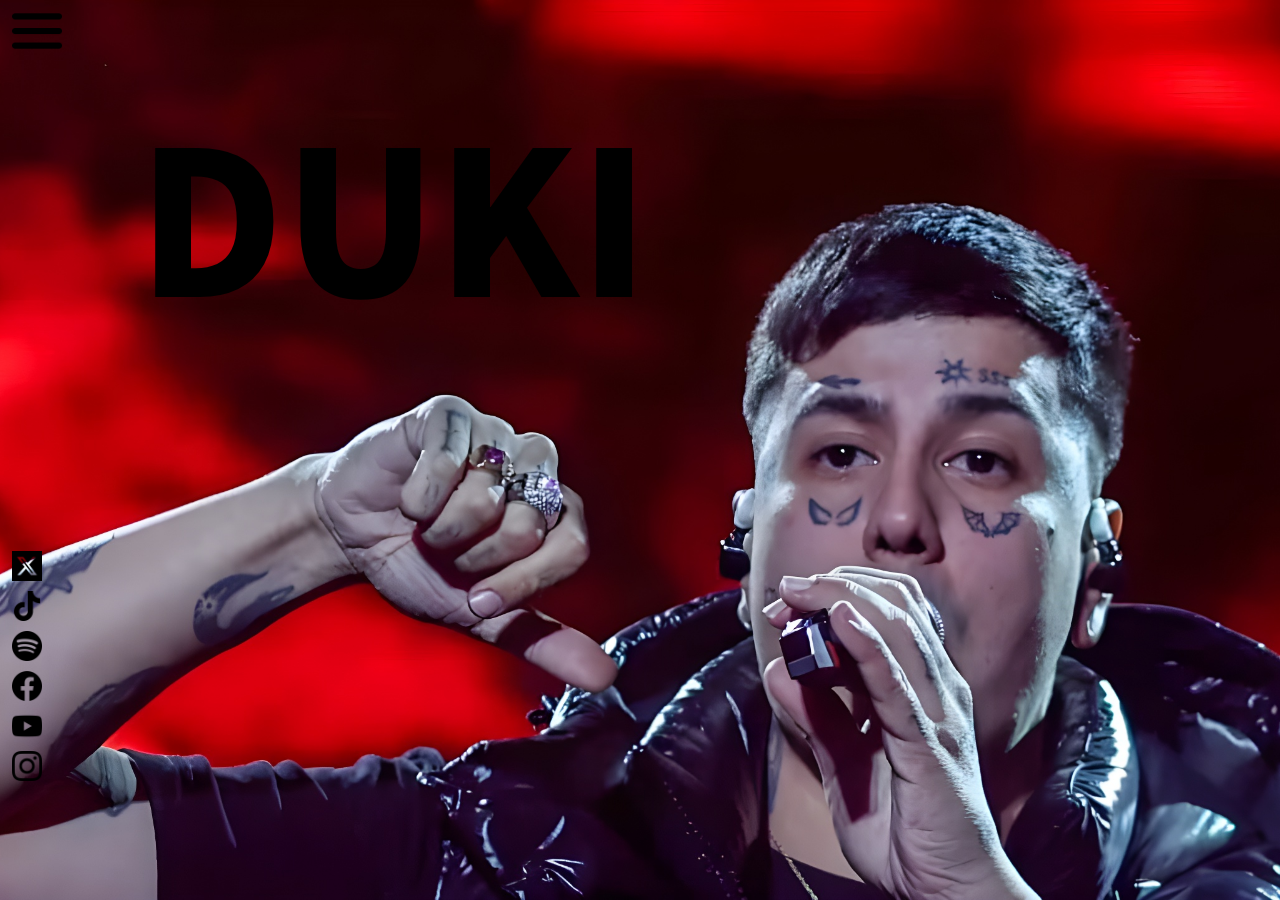
==== commit 32b15c79: "responsive" ====
--- a/index.html
+++ b/index.html
@@ -4,22 +4,22 @@
 <head>
     <meta charset="UTF-8">
     <meta name="viewport" content="width=device-width, initial-scale=1.0">
-    <link rel="stylesheet" href="./css/style.css">
     <link href="https://cdn.jsdelivr.net/npm/bootstrap@5.3.3/dist/css/bootstrap.min.css" rel="stylesheet"
         integrity="sha384-QWTKZyjpPEjISv5WaRU9OFeRpok6YctnYmDr5pNlyT2bRjXh0JMhjY6hW+ALEwIH" crossorigin="anonymous">
+    <link rel="stylesheet" href="./css/style.css">
     <title>DataDuki</title>
 </head>
 
 <body class="body-index">
     <header class="header">
         <button class="btn btn-outline menu-boton" type="button" data-bs-toggle="offcanvas"
-            data-bs-target="#offcanvasWithBothOptions" aria-controls="offcanvasWithBothOptions"><img src=".//img/menu-burger.png" alt="">
+            data-bs-target="#offcanvasWithBothOptions" aria-controls="offcanvasWithBothOptions"><img src=".//img/menu-burger.png" alt="Menu">
         </button>
 
         <div class="offcanvas offcanvas-start menu-color" data-bs-scroll="true" tabindex="-1" id="offcanvasWithBothOptions"
             aria-labelledby="offcanvasWithBothOptionsLabel">
             <div class="offcanvas-header menu-color">
-                <h5 class="offcanvas-title nav-color" id="offcanvasWithBothOptionsLabel">DataDuki</h5>
+                <h1 class="offcanvas-title nav-color" id="offcanvasWithBothOptionsLabel">DataDuki</h1>
                 <button type="button" class="btn-close" data-bs-dismiss="offcanvas" aria-label="Close"></button>
             </div>
             <div class="offcanvas-body menu-color">
@@ -38,23 +38,17 @@
         </div>
     </header>
     <main class="main-index">
-            <h1 class="h1-index">DUKI</h1>
+            <h2 class="h1-index">DUKI</h2>
     </main>
     <footer>
         <!--REDES-->
         <ul>
-            <li><a href="https://x.com/DukiSSJ?ref_src=twsrc%5Egoogle%7Ctwcamp%5Eserp%7Ctwgr%5Eauthor"
-                    target="_blank"><img src="./img/twitter-alt-square.png" alt=""></a></li>
-            <li><a href="https://www.tiktok.com/@duki?lang=es" target="_blank"><img src="./img/tik-tok.png" alt=""></a>
-            </li>
-            <li><a href="https://open.spotify.com/intl-es/artist/1bAftSH8umNcGZ0uyV7LMg" target="_blank"><img
-                        src="./img/spotify.png" alt=""></a></li>
-            <li><a href="https://www.facebook.com/DUKISSJ/" target="_blank"><img src="./img/facebook.png" alt=""></a>
-            </li>
-            <li><a href="https://www.youtube.com/channel/UCJUYcEdvnYFGajHBW0Nao3w" target="_blank"><img
-                        src="./img/youtube.png" alt=""></a></li>
-            <li><a href="https://www.instagram.com/duki/" target="_blank"><img src="./img/instagram.png" alt=""></a>
-            </li>
+            <li><a href="https://x.com/DukiSSJ?ref_src=twsrc%5Egoogle%7Ctwcamp%5Eserp%7Ctwgr%5Eauthor" target="_blank"><img src="./img/twitter-alt-square.png" alt="Twiter"></a></li>
+            <li><a href="https://www.tiktok.com/@duki?lang=es" target="_blank"><img src="./img/tik-tok.png" alt="Tiktok"></a></li>
+            <li><a href="https://open.spotify.com/intl-es/artist/1bAftSH8umNcGZ0uyV7LMg" target="_blank"><img src="./img/spotify.png" alt="Spotify"></a></li>
+            <li><a href="https://www.facebook.com/DUKISSJ/" target="_blank"><img src="./img/facebook.png" alt="Facebook"></a></li>
+            <li><a href="https://www.youtube.com/channel/UCJUYcEdvnYFGajHBW0Nao3w" target="_blank"><img src="./img/youtube.png" alt="Youtube"></a></li>
+            <li><a href="https://www.instagram.com/duki/" target="_blank"><img src="./img/instagram.png" alt="Instagram"></a></li>
         </ul>
     </footer>
     <script src="https://cdn.jsdelivr.net/npm/bootstrap@5.3.3/dist/js/bootstrap.bundle.min.js"
--- a/css/style.css
+++ b/css/style.css
@@ -44,28 +44,28 @@
 }
 
 .body-index{
-	background-image: url(../img/duki-index.jpg);
+	background-image: url(../img/duki-index_upscaled.jpg);
 	background-repeat: no-repeat;
 	background-position: center;
 	background-attachment: fixed;
 	background-size: cover;
 	display: grid;
-	grid-template-rows: 113.69px 113.69px 113.69px 113.69px 113.69px 113.69px 113.69px 113.69px;
-	grid-template-columns: 192px 192px 192px 192px 192px 192px 192px 192px 192px 192px;
-	width: 100vh;
-	height: 100vh;
+	grid-template-rows: 1fr 1fr 1fr 1fr 1fr 1fr 1fr 1fr 1fr 1fr;
+	grid-template-columns: 1fr 1fr 1fr 1fr 1fr 1fr 1fr 1fr 1fr 1fr;
+	width: 100%;
+	height: 100%;
 }
 
 
 
 .main-index{
-	grid-row: 2;
+	grid-row: 2/5;
 	grid-column: 3/5;
 }
 
 
 footer{
-	grid-row: 7;
+	grid-row: 7/10;
 	grid-column: 1;
 }
 
@@ -90,149 +90,99 @@
 	font-family: 'Noto Sans JP';
 	font-weight: 500;
 }
-@media screen and (max-width: 1444px) {
+
+@media screen and (max-width: 1743px) {
 	.body-index{
 		background-position: 80%;
-		height: 100vh;
-		
-	}
-	.main-index{
-		grid-column: 2/4;
-	}
-	.h1-index{
-		font-size: 150px;
+		grid-template-rows: 1fr 1fr 1fr 1fr 1fr 1fr 1fr 1fr 1fr 1fr;
+		grid-template-columns: 1fr 1fr 1fr 1fr 1fr 1fr 1fr 1fr 1fr 1fr 1fr 1fr 1fr 1fr;
 	}
 	.offcanvas-backdrop.show {
 		width: 100%;
 		height: 100%;
 	}
-	footer{
-		grid-row: 4;
-		grid-column: 1;
-	}
-	footer ul{
-		width: 300px;
-		margin: 10px;
-	}
-	footer ul li{
-		padding: 5px;
-	}
-}
-
-@media screen and (max-width: 1000px){
+}
+
+@media screen and (max-width: 1267px) {
 	.body-index{
-		grid-template-rows: 50px 113.69px 113.69px 113.69px 113.69px 113.69px 113.69px 113.69px;
-		grid-template-columns: 152px 192px 192px 192px 192px 192px;
+		grid-template-rows: 1fr 1fr 1fr 1fr 1fr 1fr 1fr 1fr 1fr 1fr;
+		grid-template-columns: 1fr 1fr 1fr 1fr 1fr 1fr 1fr 1fr 1fr 1fr 1fr 1fr 1fr 1fr 1fr 1fr 1fr 1fr 1fr 1fr;
 	}
 	.h1-index{
-		font-size: 100px;
+		font-size: 150px;
 	}
 	.offcanvas-backdrop.show {
 		width: 100%;
 		height: 100%;
 	}
-	footer{
-		grid-row: 5;
-		grid-column: 1;
-	}
-	footer ul{
-		width: 300px;
-		margin: 10px;
-	}
-	footer ul li{
-		
-		padding: 5px;
-	}
-}
-
-@media screen and (max-width: 770px){
+}
+
+@media screen and (max-width: 1080px) {
 	.body-index{
-		background-position: 87%; 
-		height: 100vh;
-		grid-template-rows: 50px 113.69px 113.69px 113.69px 113.69px 113.69px 113.69px 113.69px;
-		grid-template-columns: 152px 250px 192px 192px 192px ;
-	}
-	.main-index{
-		grid-column: 2/4;
-	}
-	.h1-index{
-		font-size: 100px;
+		background-position: 95%;
+		grid-template-rows: 0.5fr 0.5fr 1fr 1fr 1fr 1fr 1fr 1fr 1fr 1fr 1fr 1fr 1fr 1fr 1fr ;
+		grid-template-columns: 1fr 1fr 1fr 1fr 1fr 1fr 1fr 1fr 1fr 1fr 1fr 1fr 1fr 1fr 1fr 1fr 1fr 1fr 1fr;
 	}
 	.offcanvas-backdrop.show {
 		width: 100%;
 		height: 100%;
 	}
+	header{
+		grid-row: 2;
+	}
+	.main-index{
+		grid-row: 2/5;
+		grid-column: 7/18;
+	}
 	footer{
+		display: grid;
+		grid-row: 1/2;
+		grid-column: 1/20;
+		grid-template-columns: 74px 1fr 1fr 1fr 1fr 1fr 1fr 1fr 1fr 1fr 1fr 1fr 1fr 1fr 1fr 1fr 1fr 1fr 1fr 1fr;
+	}
+	footer ul{
+		width: 400px;
+		grid-column: 8/20;
 		grid-row: 1;
-		grid-column: 3;
-	}
-	footer ul{
-		width: 300px;
-		margin: 10px;
 	}
 	footer ul li{
 		display: inline;
-		padding: 5px;
-	}
-}
-
-@media screen and (max-width: 550px){
+		margin: 7px;
+	}
+}
+
+@media screen and (max-width: 910px) {
 	.body-index{
-		background-position: 85%; 
-		height: 100vh;
-		grid-template-rows: 50px 113.69px 113.69px 113.69px 113.69px 113.69px 113.69px 113.69px;
-		grid-template-columns: 152px 192px 192px 192px ;
-	}
-	.main-index{
-		grid-column: 2/4;
-	}
-	.h1-index{
-		font-size: 150px;
-	}
-	.offcanvas-backdrop.show {
-		width: 100vh;
-		height: 100%;
-	}
-	footer{
-		grid-row: 1;
-		grid-column: 3;
-	}
-	footer ul{
-		width: 300px;
-		margin: 10px;
-	}
-	footer ul li{
-		display: inline;
-		padding: 5px;
-	}
-}
-@media screen and (max-width: 375px){
+		background-position: 89%;
+	}
+}
+
+@media screen and (max-width: 720px) {
 	.body-index{
-		background-position: 82%; 
-		height: 100vh;
-		grid-template-columns: 152px 192px 192px 192px ;
-	}
-	.main-index{
-		grid-column: 2/4;
-	}
-	.h1-index{
-		font-size: 150px;
-	}
-	.offcanvas-backdrop.show {
-		width: 100vh;
-		height: 100%;
-	}
-	footer{
-		grid-row: 1;
-		grid-column: 3;
-	}
-	footer ul{
-		width: 300px;
-		margin: 10px;
-	}
-	footer ul li{
-		display: inline;
-		padding: 5px;
+	background-position: 85%;
+	}
+}
+
+@media screen and (max-width: 616px) {
+	.body-index{
+	background-position: 85%;
+	}
+}
+
+@media screen and (max-width:563px) {
+	.body-index{
+		background-position: 83%;
+	}
+}
+
+@media screen and (max-width: 480px) {
+	.body-index{
+		background-position: 80%;
+	}	
+}
+@media screen and (max-width: 375px) {
+	.body-index{
+		background-position: 78%;
 	}
 }
 /* FIN CSS INDEX */
@@ -242,20 +192,18 @@
 .body-bio{
 	background-color: #c9d1dd;
 	display: grid;
-	grid-template-rows: 113.69px 113.69px 113.69px 113.69px 113.69px 113.69px 113.69px 113.69px;
-	grid-template-columns: 192px 192px 192px 192px 192px 192px 192px 192px 192px 192px;
+	grid-template-rows: repeat(10, 1fr);
+	grid-template-columns: repeat(30, 1fr);
 	width: 100vh;
 	height: 100vh;
 }
 .main-bio{
-	width: 1532px;
-	height: 909.52px;
-	grid-row: 1;
-	grid-column: 2/9;
-	display: grid;
-	grid-template-rows: 113.69px 113.69px 113.69px 113.69px 113.69px 113.69px 113.69px 113.69px;
-	grid-template-columns: 192px 192px 192px 192px 192px 192px 192px 192px;
-}
+	grid-column: 6/16;
+	grid-row: 1/10;
+	display: grid;
+	grid-template-rows: repeat(10, 1fr);
+	grid-template-columns: repeat(30, 1fr);
+}	
 
 
 .h1-bio{
@@ -263,9 +211,9 @@
 	font-weight: 900;
 	font-size: 50px;
 	text-align: left;
-	margin: 30px;
-	grid-row: 1;
-	grid-column: 4/7;
+	
+	grid-row: 1/10;
+	grid-column: 22/30;
 	color: black;
 }
 
@@ -273,10 +221,10 @@
 	width: 768px;
 	height: 700px;
 	overflow: auto;
-	grid-row: 2;
-	grid-column: 1;
 	padding: 10px;
 	color: black;
+	grid-row: 2/10;
+	grid-column: 1/30;
 }
 
 .text-bio::-webkit-scrollbar{
@@ -300,215 +248,106 @@
 .img-bio{
 	width: 768px;
 	height: 700px;
-	grid-row: 2;
-	grid-column: 5;
+	grid-row: 2/10;
+	grid-column: 29;
 	margin-left: 30px;
 	border-radius: 5px;
 }
-.footer-bio{
-	grid-row: 7;
-}
-@media screen and (max-width: 1440px) {
-	.body-bio{
-		grid-template-rows: 75px 113.69px 113.69px 113.69px 113.69px 113.69px 113.69px 113.69px;
-		grid-template-columns: 50px 192px 192px 192px 192px 192px 192px 192px 192px 192px;
-	}
+
+@media screen and (max-width: 1835px) {
 	.main-bio{
-		grid-row: 2;
-		grid-column: 2/9;
-		grid-template-rows: 113.69px 113.69px 113.69px 113.69px 113.69px 113.69px 113.69px 113.69px;
-		grid-template-columns: 192px 250px 192px 172px 192px 192px 192px 192px;
+		grid-column: 3/16;
 	}
 	.h1-bio{
-		grid-column: 3/6;
+		grid-column: 22/30;
+	}
+}
+
+@media screen and (max-width: 1726px) {
+	.main-bio{
+		grid-column: 2/16;
+	}
+}
+
+@media screen and (max-width: 1689px) {
+	.img-bio, .text-bio{
+		width: 668px;
+		height: 600px;
+	}
+	.main-bio{
+		grid-column: 4/16;
+	}
+}
+
+@media screen and (max-width: 1559px) {
+	.main-bio{
+		grid-column: 2/16;
+	}
+}
+
+@media screen and (max-width: 1484px) {
+	.img-bio , .text-bio{
+		width: 568px;
+		height: 500px;
+	}
+	.main-bio{
+		grid-row: 2/10;
+		grid-column: 4/16;
+	}
+}
+
+@media screen and (max-width: 1300px) {
+	.main-bio{
+	grid-column: 2/16;	
+	}
+}
+
+@media screen and (max-width: 1228px) {
+	.img-bio, .text-bio{
+		width: 468px;
+		height: 400px;
+	}
+	.main-bio{
+		grid-row: 2/10;
+		grid-column: 4/16;
+	}
+	.h1-bio{
+		grid-column: 20/30;
+	}
+}
+
+@media screen and (max-width: 1098px) {
+	.main-bio{
+		grid-column: 2/10;
+	}
+}
+
+@media screen and (max-width: 1080px) {
+	.h1-bio{
+		grid-row: 1/2;
+		grid-column: 5/15;
 	}
 	.img-bio{
-		width: 508px;
-		
+		width: 768px;
+		height: 700px;
+		grid-column: 1/16;
+		margin: 0;
+	} 
+	.text-bio{
+		width: 768px;
+		height: 700px;
+		grid-row: 10;
+		overflow: visible;
+	}
+	.main-bio{
+		grid-column: 4/10;
+		margin: 10px
 	}
 	.footer-bio{
-		grid-row: 1;
-		grid-column: 7;
-	}
-	.footer-bio ul{
-		width: 300px;
-		margin: 10px;
-	}
-	.footer-bio ul li{
-		display: inline;
-		padding: 5px;
-	}
-	.offcanvas-backdrop.show {
-		width: 100%;
-		height: 100%;
-	}	
-
-}
-@media screen and (max-width: 1000px) {
-	.h1-bio{
-		grid-row: 2;
-		grid-column: 2/7;	
-	}
-	.main-bio{
-		width: 1000px;
-		grid-template-columns: 250px 192px 192px 192px 192px 192px 192px 192px;
-	}
-	.text-bio{
-		width: 1000px;
-		height: 2600px;
-		grid-row: 7;
-		grid-column: 1;
-	}
-	.img-bio{
-		width: 450px;
-		height: 450px;
-		grid-row: 3;
-		grid-column: 2;
-		margin-left: 0;
-		border-radius: 5px;
-	}
-	.footer-bio{
-		grid-row: 1;
-		grid-column: 6;
-	}
-	.footer-bio ul{
-		width: 300px;
-		margin: 10px;
-	}
-	.footer-bio ul li{
-		display: inline;
-		padding: 5px;
-	}
-	.offcanvas-backdrop.show {
-		width: 100%;
-		height: 100%;
-	}
-}
-@media screen and (max-width: 770px) {
-	.h1-bio{
-		grid-row: 2;
-		grid-column: 2/7;	
-	}
-	.main-bio{
-		width: 1000px;
-		grid-template-columns: 250px 192px 192px 192px 192px 192px 192px 192px;
-	}
-	.text-bio{
-		width: 1000px;
-		height: 2600px;
-		grid-row: 7;
-		grid-column: 1;
-	}
-	.img-bio{
-		width: 450px;
-		height: 450px;
-		grid-row: 3;
-		grid-column: 2;
-		margin-left: 0;
-		border-radius: 5px;
-	}
-	.footer-bio{
-		grid-row: 1;
-		grid-column: 6;
-	}
-	.footer-bio ul{
-		width: 300px;
-		margin: 10px;
-	}
-	.footer-bio ul li{
-		display: inline;
-		padding: 5px;
-	}
-	.offcanvas-backdrop.show {
-		width: 100%;
-		height: 100%;
-	}
-}
-
-@media screen and (max-width: 550px) {
-	.h1-bio{
-		grid-row: 2;
-		grid-column: 2/7;	
-	}
-	.main-bio{
-		width: 1000px;
-		grid-template-columns: 250px 192px 192px 192px 192px 192px 192px 192px;
-	}
-	.text-bio{
-		width: 1000px;
-		height: 2600px;
-		grid-row: 7;
-		grid-column: 1;
-	}
-	.img-bio{
-		width: 450px;
-		height: 450px;
-		grid-row: 3;
-		grid-column: 2;
-		margin-left: 0;
-		border-radius: 5px;
-	}
-	.footer-bio{
-		grid-row: 1;
-		grid-column: 6;
-	}
-	.footer-bio ul{
-		width: 300px;
-		margin: 10px;
-	}
-	.footer-bio ul li{
-		display: inline;
-		padding: 5px;
-	}
-	.offcanvas-backdrop.show {
-		width: 100%;
-		height: 100%;
-	}
-}
-
-@media screen and (max-width: 375px) {
-	.h1-bio{
-		grid-row: 2;
-		grid-column: 2/7;	
-	}
-	.main-bio{
-		width: 1000px;
-		grid-template-columns: 250px 192px 192px 192px 192px 192px 192px 192px;
-	}
-	.text-bio{
-		width: 1000px;
-		height: 2600px;
-		overflow: auto;
-		grid-row: 7;
-		grid-column: 1;
-		padding: 10px;
-		color: black;
-	}
-	.img-bio{
-		width: 450px;
-		height: 450px;
-		grid-row: 3;
-		grid-column: 2;
-		margin-left: 0;
-		border-radius: 5px;
-	}
-	.footer-bio{
-		grid-row: 1;
-		grid-column: 6;
-	}
-	.footer-bio ul{
-		width: 300px;
-		margin: 10px;
-	}
-	.footer-bio ul li{
-		display: inline;
-		padding: 5px;
-	}
-	.offcanvas-backdrop.show {
-		width: 100%;
-		height: 100%;
-	}
-}
+		grid-column: 9/20;
+	}
+}
+
 /* CCS GALERIA */
 
 .body-galeria{
@@ -549,7 +388,7 @@
 	
 }
 
-.main-galeria .section-galeria h1{
+.main-galeria .section-galeria h2{
 	font-family: 'Noto Sans JP';
 	font-weight: 600;
 	font-size: 50px;
@@ -612,7 +451,7 @@
 /* CSS TOUR*/
 
 .body-tour{
-	background-image: url(../img/WhatsApp\ Image\ 2024-07-27\ at\ 21.27.11.jpeg);
+	background-image: url(../img/tour_upscaled.jpeg);
 	background-repeat: no-repeat;
 	background-position: center center;
 	background-attachment: fixed;
@@ -622,7 +461,7 @@
 	grid-template-columns: 192px 192px 192px 192px 192px 192px 192px 192px 192px 192px;
 }
 
-.body-tour main h1{
+.body-tour main h2{
 	font-family: 'Noto Sans JP';
 	font-weight: 600;
 	font-size: 75px;
@@ -896,7 +735,7 @@
 }
 
 
-.section-discografica-texto  h1{
+.section-discografica-texto  h2{
 	font-family: 'Noto Sans JP';
 	font-weight: 500;
 	font-size: 50px;
@@ -1004,7 +843,7 @@
 }
 /* CSS CONTACTO */
 
-.body-contacto main section h1{
+.body-contacto main section h2{
 	font-family: 'Noto Sans JP';
 	font-weight: 500;
 	font-size: 75px;
@@ -1031,7 +870,7 @@
 	display: grid;
 	grid-template-rows: 113.69px 113.69px 113.69px 113.69px 113.69px 113.69px 113.69px 113.69px;
 	grid-template-columns: 192px 192px 192px 192px 192px 192px 192px 192px 192px 192px;
-	background-image: url(../img/duki-river.jpeg);
+	background-image: url(../img/duki-river_upscaled.jpeg);
 	background-repeat: no-repeat;
 	background-position: center center;
 	background-attachment: fixed;
